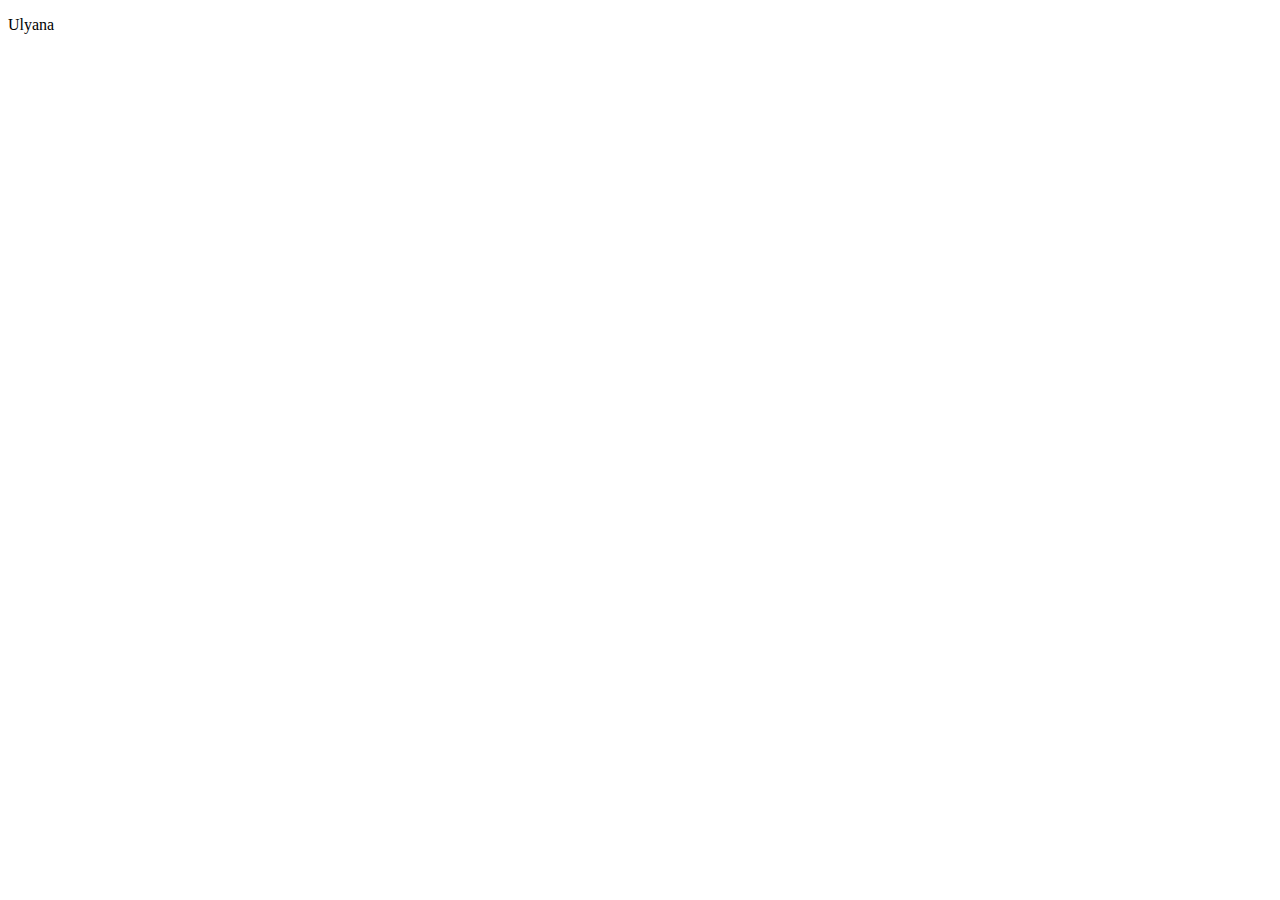
==== index.html @ e84718fc "feat: add index.html file" ====
<!DOCTYPE html>
<html lang="en">
<head>
    <meta charset="UTF-8">
    <meta http-equiv="X-UA-Compatible" content="IE=edge">
    <meta name="viewport" content="width=device-width, initial-scale=1.0">
    <title>Document</title>
</head>
<body>
    <p>Ulyana</p>
</body>
</html>
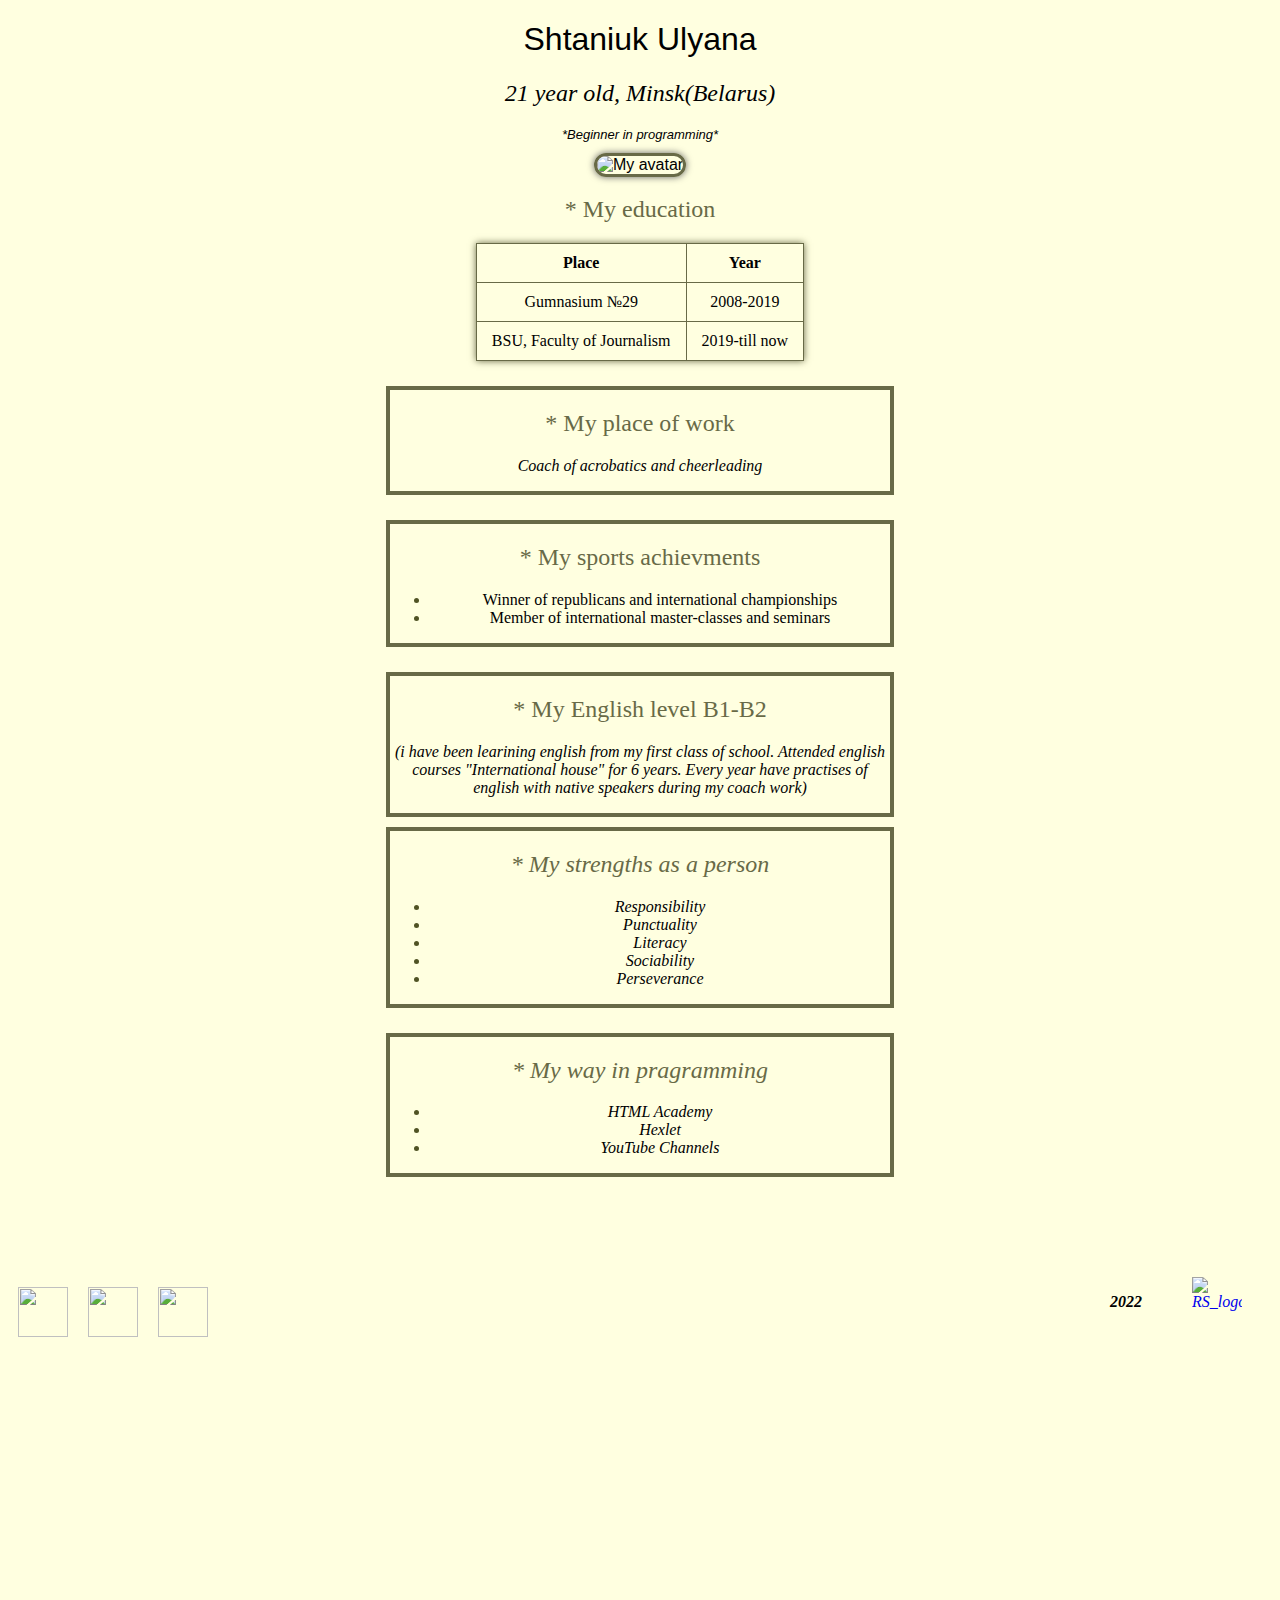
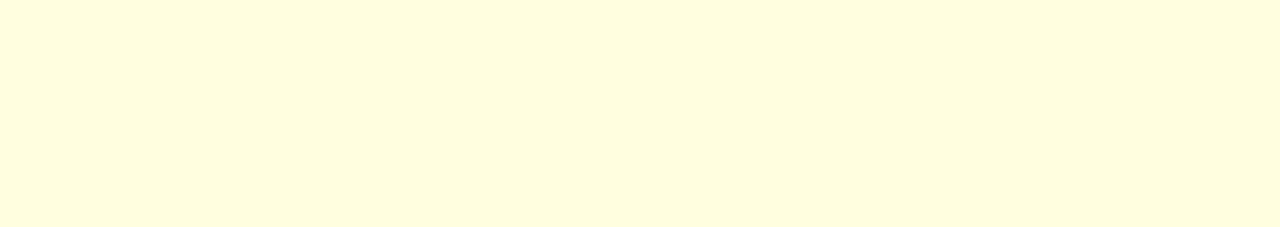
==== commit f6334fa4: "feat: add info in files" ====
--- a/index.html
+++ b/index.html
@@ -4,9 +4,81 @@
     <meta charset="UTF-8">
     <meta http-equiv="X-UA-Compatible" content="IE=edge">
     <meta name="viewport" content="width=device-width, initial-scale=1.0">
-    <title>Document</title>
+    <title>CV</title>
+    <link rel="stylesheet" href="style.css">
 </head>
 <body>
-    <p>Ulyana</p>
+    <header class="main_info">
+        <h1>Shtaniuk Ulyana</h1>
+        <h2 class="about_me"> <i>21 year old, Minsk(Belarus)</i> </h2>
+        <h2 class="program"> <i>*Beginner in programming*</i> </h2>
+        <img class="avatar" src="https://user-images.githubusercontent.com/117119001/206406687-5dbc7e8d-d824-494c-8016-6096df55067d.jpeg" alt="My avatar" width="300" height="400">
+    </header>
+    <main>
+        <h2> * My education </h2>
+    <div class="box">
+        <table class="education">
+        <tr>
+            <thead>
+            <th>Place</th>
+            <th>Year</th>
+        </thead>
+        </tr>
+        <tr>
+            <td>Gumnasium №29</td>
+            <td>2008-2019</td>
+        </tr>
+        <tr>
+            <td>BSU, Faculty of Journalism</td>
+            <td>2019-till now</td>
+        </tr>
+        </table>
+    </div>
+        <div class="work">
+        <h2>* My place of work </h2>
+        <h3> Coach of acrobatics and cheerleading </h3>
+        </div>
+        <div class="sport">
+        <h2>* My sports achievments</h2>
+        <ul>
+            <li>Winner of republicans and international championships </li>
+            <li>Member of international master-classes and seminars</li>
+        </ul>
+    </div>
+    <div class="english">
+        <h2>* My English level <b>B1-B2</b></h2>
+        <h3><i>(i have been learining english from my first class of school. 
+            Attended english courses "International house" for 6 years. 
+            Every year have practises of english with native speakers during my coach work)<i></h3>
+    </div>
+         <div class="wrapper">    
+        <h2>* My strengths as a person</h2>
+        <ul class="aboutme">
+            <li class="aboutme">Responsibility</li>
+            <li>Punctuality</li>
+            <li>Literacy </li>
+            <li>Sociability </li>
+            <li>Perseverance</li>
+        </ul> 
+    </div>   
+    <div class="programming">
+        <h2>* My way in pragramming</h2>
+        <ul>
+            <li> HTML Academy</li>
+            <li> Hexlet</li>
+            <li>YouTube Channels</li>
+        </ul>
+    </div>  
+    </main>
+    <footer>
+    <div class="bottom">
+        <a class="socials" href="https://vk.com/shtaniuuuk" target="_blank">  <img src="/rsschool-cv/152813.png" width="50px" height="50px">  </a>
+        <a class="socials" href="https://vk.com/away.php?to=https%3A%2F%2Finstagram.com%2Fshtaniuuuk%3Figshid%3DYmMyMTA2M2Y%3D&cc_key=" target="_blank"> <img src="/rsschool-cv/Instagram-Logo.jpg" width="50px" height="50px"></a>
+        <a class="socials" href="https://github.com/19-Ulyana" target="_blank"> <img src="/rsschool-cv/2111432.png" width="50px" height="50px"></a>
+        <a href="https://rs.school/js/" target="_blank"><img class="rs_logo" src="https://rs.school/images/rs_school_js.svg "  alt="RS_logo"></a>
+        <p> <b>2022</b></p>
+    </div>
+    </footer>
+    
 </body>
 </html>--- a/style.css
+++ b/style.css
@@ -0,0 +1,129 @@
+body {
+    background-color:#FFFFE0 ; 
+    text-align: center;
+}
+.main_info {
+    color: black;
+    text-align: center;
+    font-family: 'Segoe UI', Tahoma, Geneva, Verdana, sans-serif;
+}
+.avatar {
+    border-radius: 100px;
+    border: 3px solid rgb(104, 106, 71); 
+    box-shadow: 0 0 7px #666;
+}
+h1 {
+    font-family: 'Trebuchet MS', 'Lucida Sans Unicode', 'Lucida Grande', 'Lucida Sans', Arial, sans-serif;
+    font-weight: lighter;
+}
+.about_me {
+   font-family: Georgia, 'Times New Roman', Times, serif;
+   font-weight: 500;
+   color: black;
+}
+.program {
+font-size: small;
+font-weight: 300;
+color: black;
+}
+.education {
+    border-collapse: collapse;
+    border: 1px solid rgb(104, 106, 71);
+    text-align: center;
+    box-shadow: 0 0 7px rgb(104, 106, 71);
+    
+    
+}
+th , tr , td {
+    text-align: center;
+}
+table {
+    text-align: center;
+    align-items: center;
+    align-content: center;
+    margin: 0 auto;
+}
+th {
+    border: 1px solid rgb(104, 106, 71);
+}
+td {
+    border: 1px solid rgb(104, 106, 71);
+}
+th, td {
+    padding: 10px 15px;
+ }
+ h2 {
+    color:rgb(104, 106, 71) ;
+    text-size-adjust: 3px;
+    font-weight: lighter;
+    font-optical-sizing: 2px;
+ }
+ h3 {
+    font-size: medium;
+    font-style: italic;
+    font-weight: lighter;
+ }
+ .rs_logo {
+    width: 50px;
+    height: 50px;
+    float: right;
+    padding-bottom: 500px;
+    margin-right: 30px;
+ }
+ p{
+    float: right;
+    margin-right: 50px;
+ }
+ .socials {
+    float: left;
+    margin: 10px;
+ }
+ .wrapper {
+    margin: 0 auto;
+    max-width: 500px;
+    border: 4px solid  rgb(104, 106, 71);
+ }
+ .aboutme {
+    text-align: center;
+   
+ }
+ .work {
+    margin: 0 auto;
+    max-width: 500px;
+    border: 4px solid  rgb(104, 106, 71);
+    margin-top: 25px;
+    margin-bottom: 10px;
+ }
+ .sport {
+    margin: 0 auto;
+    max-width: 500px;
+    border: 4px solid  rgb(104, 106, 71);
+    margin-top: 25px;
+    margin-bottom: 10px;
+ }
+ .english {
+    margin: 0 auto;
+    max-width: 500px;
+    border: 4px solid  rgb(104, 106, 71);
+    margin-top: 25px;
+    margin-bottom: 10px;
+ }
+
+ .programming {
+    margin: 0 auto;
+    max-width: 500px;
+    border: 4px solid  rgb(104, 106, 71);
+    margin-top: 25px;
+    margin-bottom: 10px;
+ }
+ .bottom {
+    margin-top: 100px;
+    margin-bottom: 10px;
+ }
+ .box {
+    max-width: 700px;
+    margin: 0 auto;
+ }
+li::marker {
+    color: rgba(60, 63, 15, 0.897);
+}